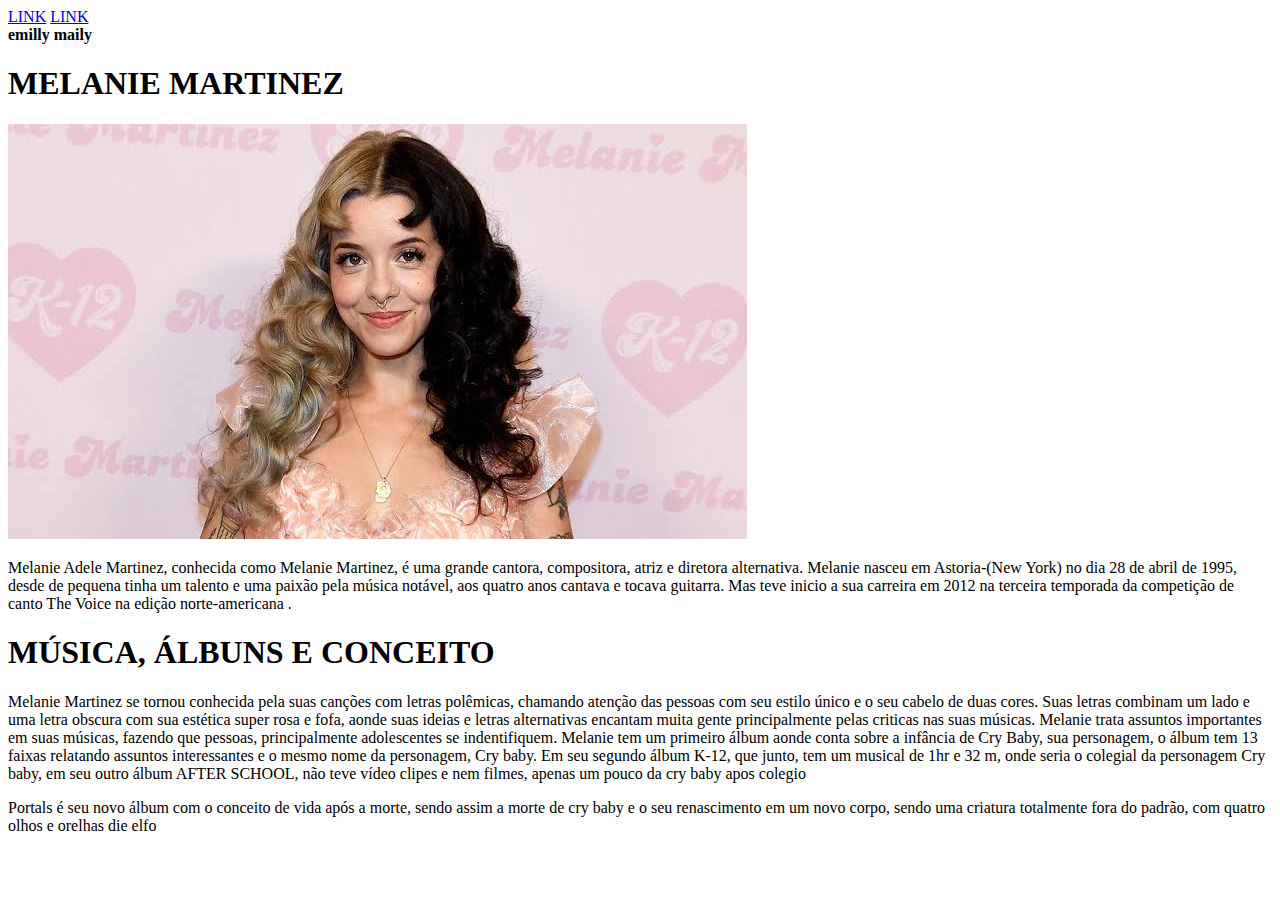
==== index.html @ 85c8d116 "." ====
<!DOCTYPE html>
<html lang="en">
<head>
    <meta charset="UTF-8">
    <meta name="viewport" content="width=, initial-scale=1.0">
    <title>Document</title>
    <link rel="stylesheet" href="Emii.css">
</head>
<body>
    <header>
        <a href="K12 MOVIE"> LINK</a>
        <a href="https://www.youtube.com/watch?v=2HtaIvb61Uk"> LINK</a>
    </header>
    <strong> emilly maily </strong>
<h1>MELANIE MARTINEZ</h1>
<img src="melanie.jpeg">
<p>Melanie Adele Martinez, conhecida como Melanie Martinez, é uma grande cantora, compositora, atriz e diretora alternativa. Melanie nasceu em Astoria-(New York) no dia 28 de abril de 1995, desde de pequena tinha um talento e uma paixão pela música notável, aos quatro anos cantava e tocava guitarra. Mas teve inicio a sua carreira em 2012 na terceira temporada da competição de canto The Voice na edição norte-americana .</p>
<h1>MÚSICA, ÁLBUNS E CONCEITO </h1>
<p>Melanie Martinez se tornou conhecida pela suas canções com letras polêmicas, chamando atenção das pessoas com seu estilo único e o seu cabelo de duas cores. Suas letras combinam um lado e uma letra obscura com sua estética super rosa e fofa, aonde suas ideias e letras alternativas encantam muita gente principalmente pelas criticas nas suas músicas. Melanie trata assuntos importantes em suas músicas, fazendo que pessoas, principalmente  adolescentes se indentifiquem. Melanie tem um primeiro álbum aonde conta sobre a infância de Cry Baby, sua personagem, o álbum tem 13 faixas relatando assuntos interessantes e o mesmo nome da personagem, Cry baby. Em seu segundo álbum K-12, que junto, tem um musical de 1hr e 32 m, onde seria o colegial da personagem Cry baby, em seu outro álbum AFTER SCHOOL, não teve vídeo clipes e nem filmes, apenas um pouco da cry baby apos colegio</p>
<p> Portals é seu novo álbum com o conceito de vida após a morte, sendo assim a morte de cry baby e o seu renascimento em um novo corpo, sendo uma criatura totalmente fora do padrão, com quatro olhos e orelhas die elfo</p>
</body>
</html>
---- Emii.css ----
body {
    background-color:plum
    text-alin: center ;
}
h1 {
    color:blueviolet
    font-style:lab(from color l a b)
}
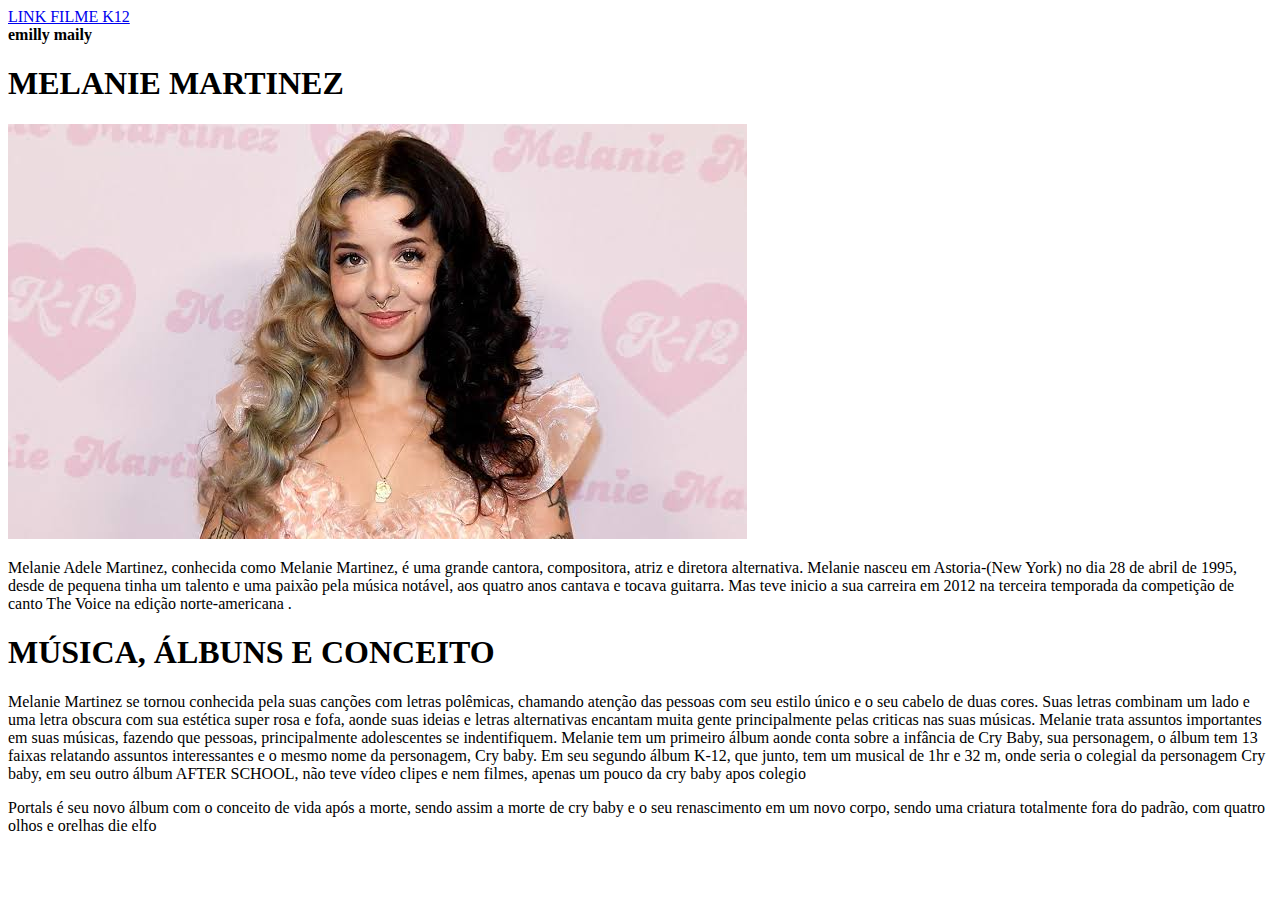
==== commit b9015ed2: "." ====
--- a/index.html
+++ b/index.html
@@ -8,8 +8,7 @@
 </head>
 <body>
     <header>
-        <a href="K12 MOVIE"> LINK</a>
-        <a href="https://www.youtube.com/watch?v=2HtaIvb61Uk"> LINK</a>
+        <a href="https://www.youtube.com/watch?v=2HtaIvb61Uk"> LINK FILME K12</a>
     </header>
     <strong> emilly maily </strong>
 <h1>MELANIE MARTINEZ</h1>
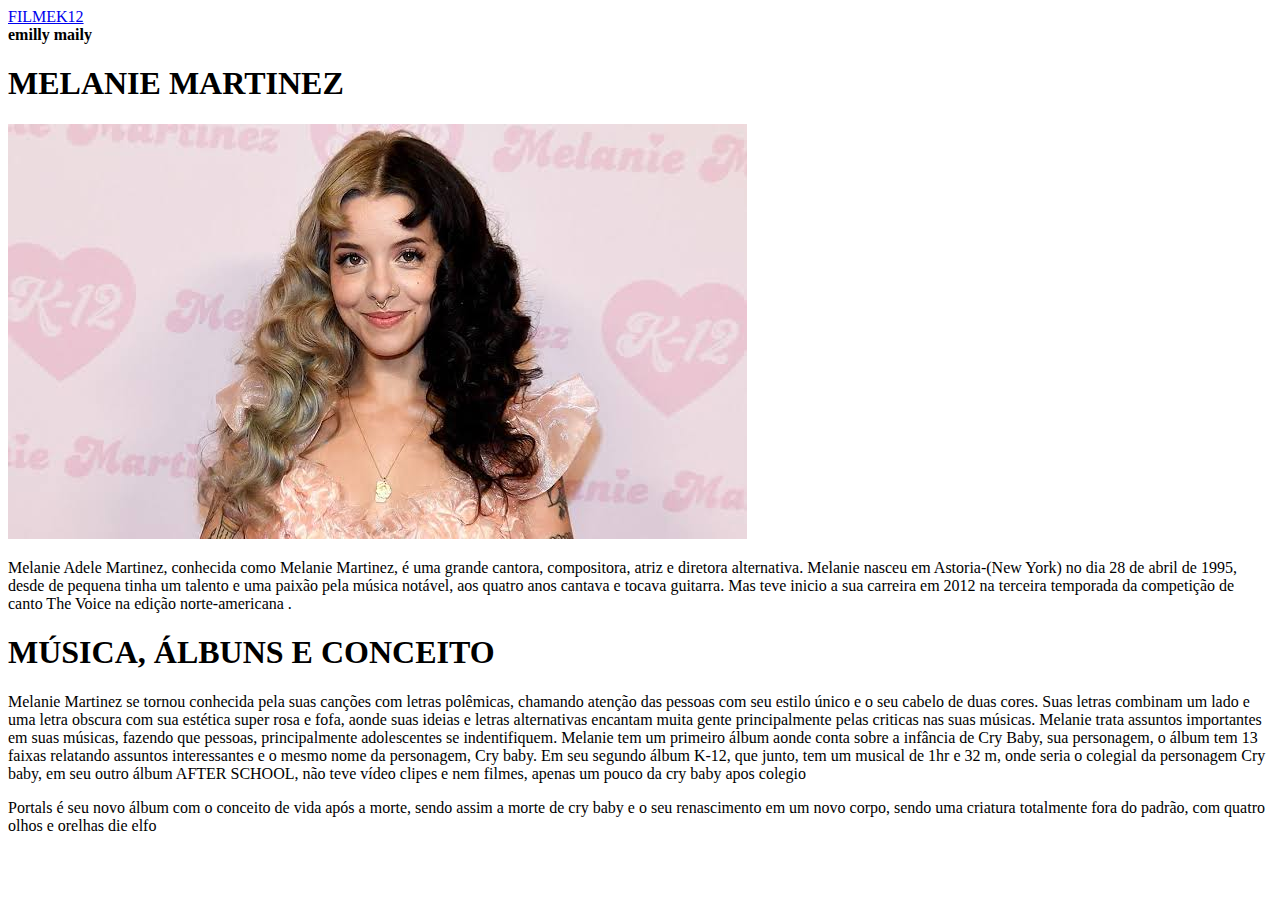
==== commit cac7fb46: "." ====
--- a/index.html
+++ b/index.html
@@ -8,7 +8,7 @@
 </head>
 <body>
     <header>
-        <a href="https://www.youtube.com/watch?v=2HtaIvb61Uk"> LINK FILME K12</a>
+        <a href="https://www.youtube.com/watch?v=2HtaIvb61Uk"> FILMEK12</a>
     </header>
     <strong> emilly maily </strong>
 <h1>MELANIE MARTINEZ</h1>
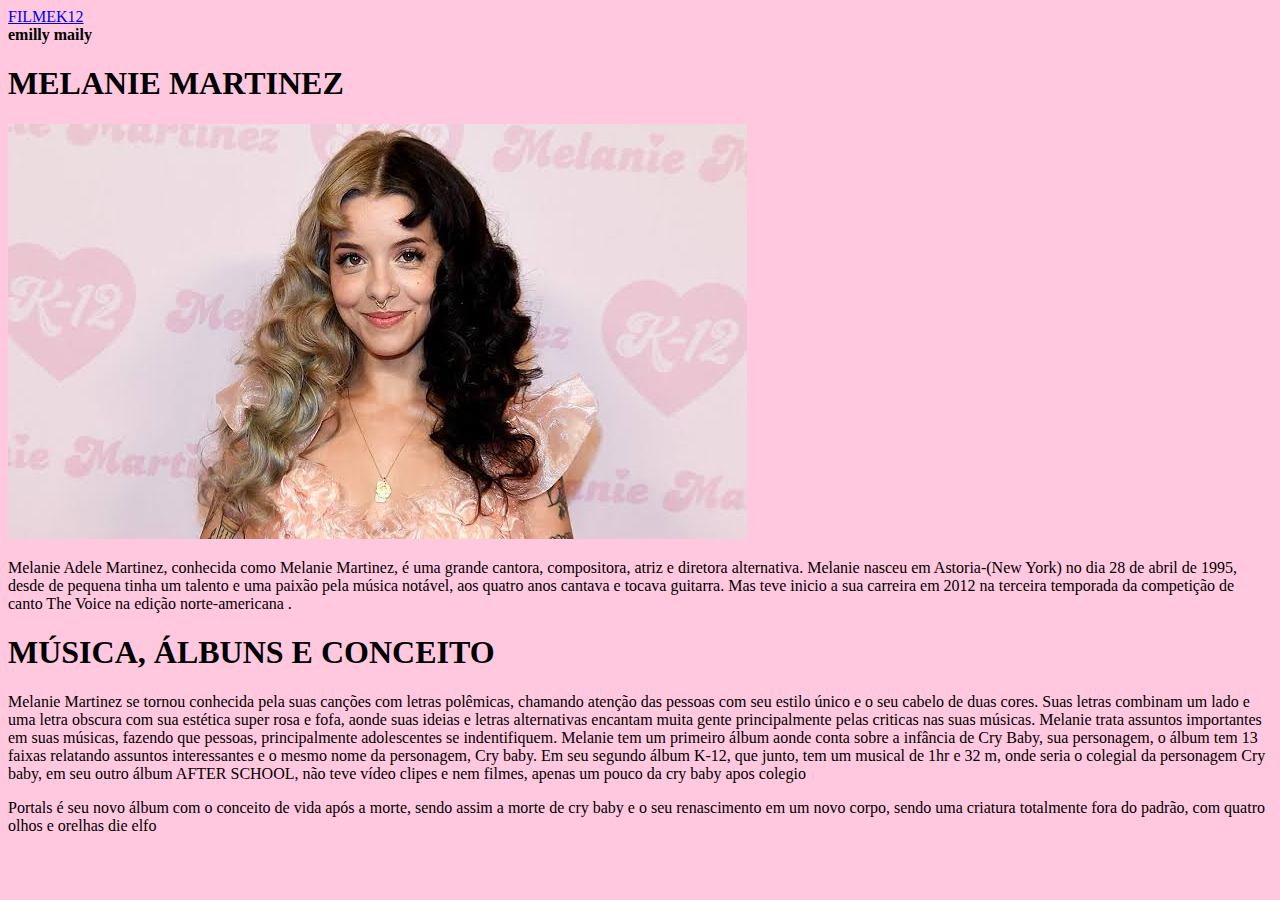
==== commit dcd44192: "." ====
--- a/index.html
+++ b/index.html
@@ -4,7 +4,7 @@
     <meta charset="UTF-8">
     <meta name="viewport" content="width=, initial-scale=1.0">
     <title>Document</title>
-    <link rel="stylesheet" href="Emii.css">
+    <link rel="stylesheet" href="style.css">
 </head>
 <body>
     <header>
--- a/style.css
+++ b/style.css
@@ -0,0 +1 @@
+body { background-color: rgb(255, 200, 223);}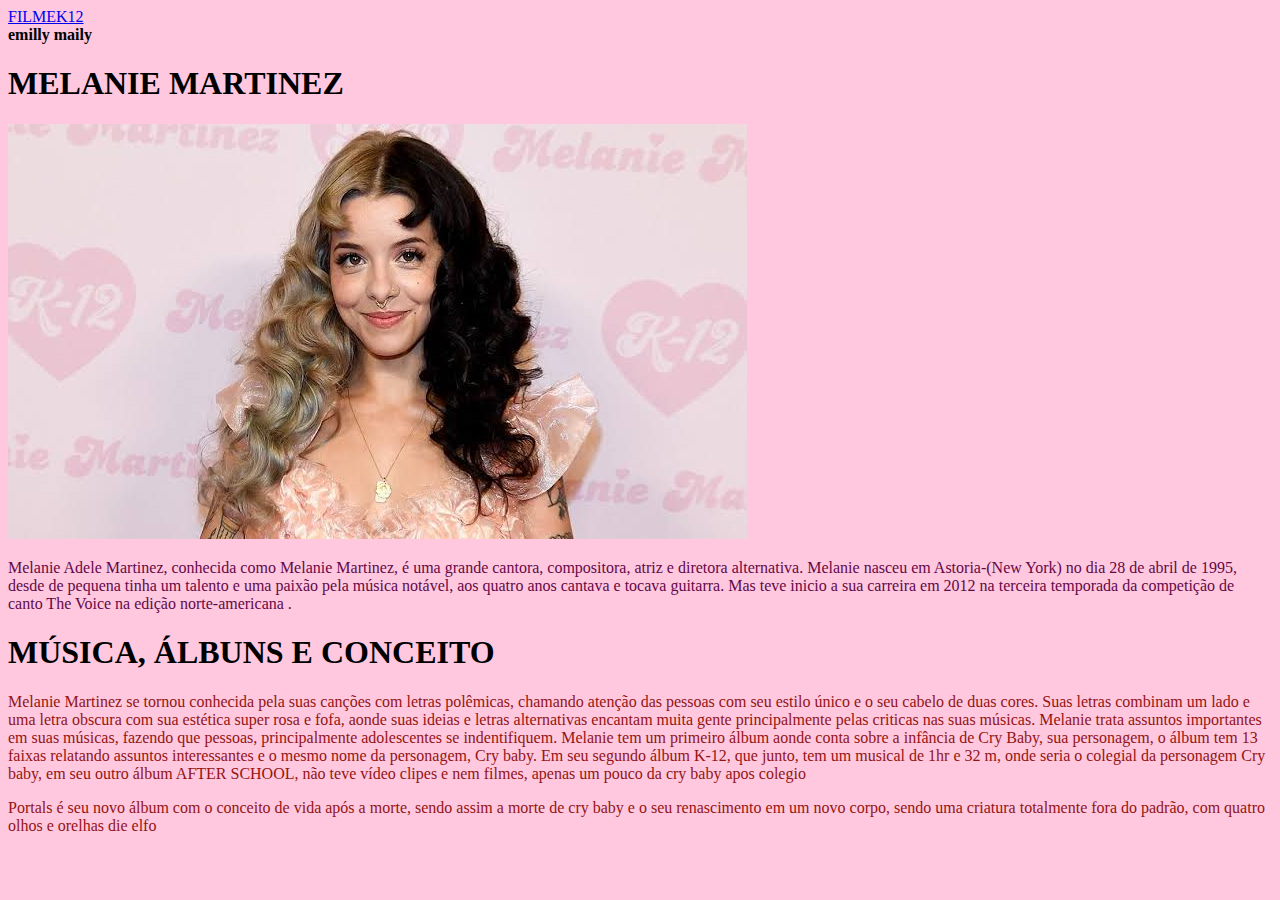
==== commit 971df1d5: "." ====
--- a/index.html
+++ b/index.html
@@ -13,7 +13,7 @@
     <strong> emilly maily </strong>
 <h1>MELANIE MARTINEZ</h1>
 <img src="melanie.jpeg">
-<p>Melanie Adele Martinez, conhecida como Melanie Martinez, é uma grande cantora, compositora, atriz e diretora alternativa. Melanie nasceu em Astoria-(New York) no dia 28 de abril de 1995, desde de pequena tinha um talento e uma paixão pela música notável, aos quatro anos cantava e tocava guitarra. Mas teve inicio a sua carreira em 2012 na terceira temporada da competição de canto The Voice na edição norte-americana .</p>
+<p class="detention">Melanie Adele Martinez, conhecida como Melanie Martinez, é uma grande cantora, compositora, atriz e diretora alternativa. Melanie nasceu em Astoria-(New York) no dia 28 de abril de 1995, desde de pequena tinha um talento e uma paixão pela música notável, aos quatro anos cantava e tocava guitarra. Mas teve inicio a sua carreira em 2012 na terceira temporada da competição de canto The Voice na edição norte-americana .</p>
 <h1>MÚSICA, ÁLBUNS E CONCEITO </h1>
 <p>Melanie Martinez se tornou conhecida pela suas canções com letras polêmicas, chamando atenção das pessoas com seu estilo único e o seu cabelo de duas cores. Suas letras combinam um lado e uma letra obscura com sua estética super rosa e fofa, aonde suas ideias e letras alternativas encantam muita gente principalmente pelas criticas nas suas músicas. Melanie trata assuntos importantes em suas músicas, fazendo que pessoas, principalmente  adolescentes se indentifiquem. Melanie tem um primeiro álbum aonde conta sobre a infância de Cry Baby, sua personagem, o álbum tem 13 faixas relatando assuntos interessantes e o mesmo nome da personagem, Cry baby. Em seu segundo álbum K-12, que junto, tem um musical de 1hr e 32 m, onde seria o colegial da personagem Cry baby, em seu outro álbum AFTER SCHOOL, não teve vídeo clipes e nem filmes, apenas um pouco da cry baby apos colegio</p>
 <p> Portals é seu novo álbum com o conceito de vida após a morte, sendo assim a morte de cry baby e o seu renascimento em um novo corpo, sendo uma criatura totalmente fora do padrão, com quatro olhos e orelhas die elfo</p>
--- a/style.css
+++ b/style.css
@@ -1 +1,9 @@
-body { background-color: rgb(255, 200, 223);}+body {  background-color: rgb(255, 200, 223);
+
+}
+
+p { 
+    color: rgb(146, 20, 20);
+}
+
+.detention {color: #630848;}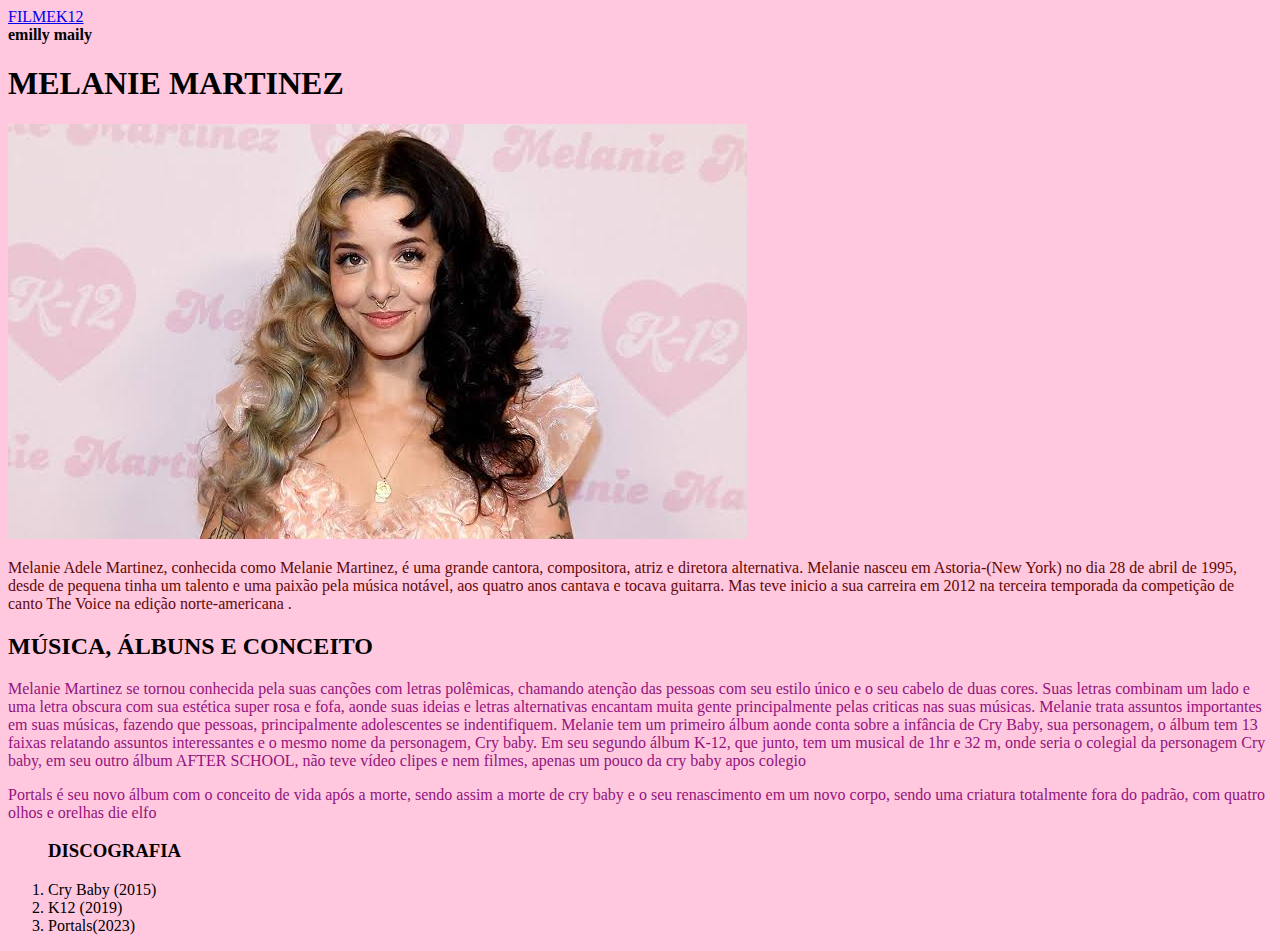
==== commit f60f5bc8: "." ====
--- a/index.html
+++ b/index.html
@@ -14,8 +14,14 @@
 <h1>MELANIE MARTINEZ</h1>
 <img src="melanie.jpeg">
 <p class="detention">Melanie Adele Martinez, conhecida como Melanie Martinez, é uma grande cantora, compositora, atriz e diretora alternativa. Melanie nasceu em Astoria-(New York) no dia 28 de abril de 1995, desde de pequena tinha um talento e uma paixão pela música notável, aos quatro anos cantava e tocava guitarra. Mas teve inicio a sua carreira em 2012 na terceira temporada da competição de canto The Voice na edição norte-americana .</p>
-<h1>MÚSICA, ÁLBUNS E CONCEITO </h1>
+<h2>MÚSICA, ÁLBUNS E CONCEITO </h1>
 <p>Melanie Martinez se tornou conhecida pela suas canções com letras polêmicas, chamando atenção das pessoas com seu estilo único e o seu cabelo de duas cores. Suas letras combinam um lado e uma letra obscura com sua estética super rosa e fofa, aonde suas ideias e letras alternativas encantam muita gente principalmente pelas criticas nas suas músicas. Melanie trata assuntos importantes em suas músicas, fazendo que pessoas, principalmente  adolescentes se indentifiquem. Melanie tem um primeiro álbum aonde conta sobre a infância de Cry Baby, sua personagem, o álbum tem 13 faixas relatando assuntos interessantes e o mesmo nome da personagem, Cry baby. Em seu segundo álbum K-12, que junto, tem um musical de 1hr e 32 m, onde seria o colegial da personagem Cry baby, em seu outro álbum AFTER SCHOOL, não teve vídeo clipes e nem filmes, apenas um pouco da cry baby apos colegio</p>
 <p> Portals é seu novo álbum com o conceito de vida após a morte, sendo assim a morte de cry baby e o seu renascimento em um novo corpo, sendo uma criatura totalmente fora do padrão, com quatro olhos e orelhas die elfo</p>
+<ol>
+<h3> DISCOGRAFIA </h3>
+<li> Cry Baby (2015)  </li>
+<li> K12 (2019)  </li>
+<li> Portals(2023)  </li>
+</ol>
 </body>
 </html>
--- a/style.css
+++ b/style.css
@@ -3,7 +3,7 @@
 }
 
 p { 
-    color: rgb(146, 20, 20);
+    color: rgb(146, 20, 125);
 }
 
-.detention {color: #630848;}+.detention {color: #630808;}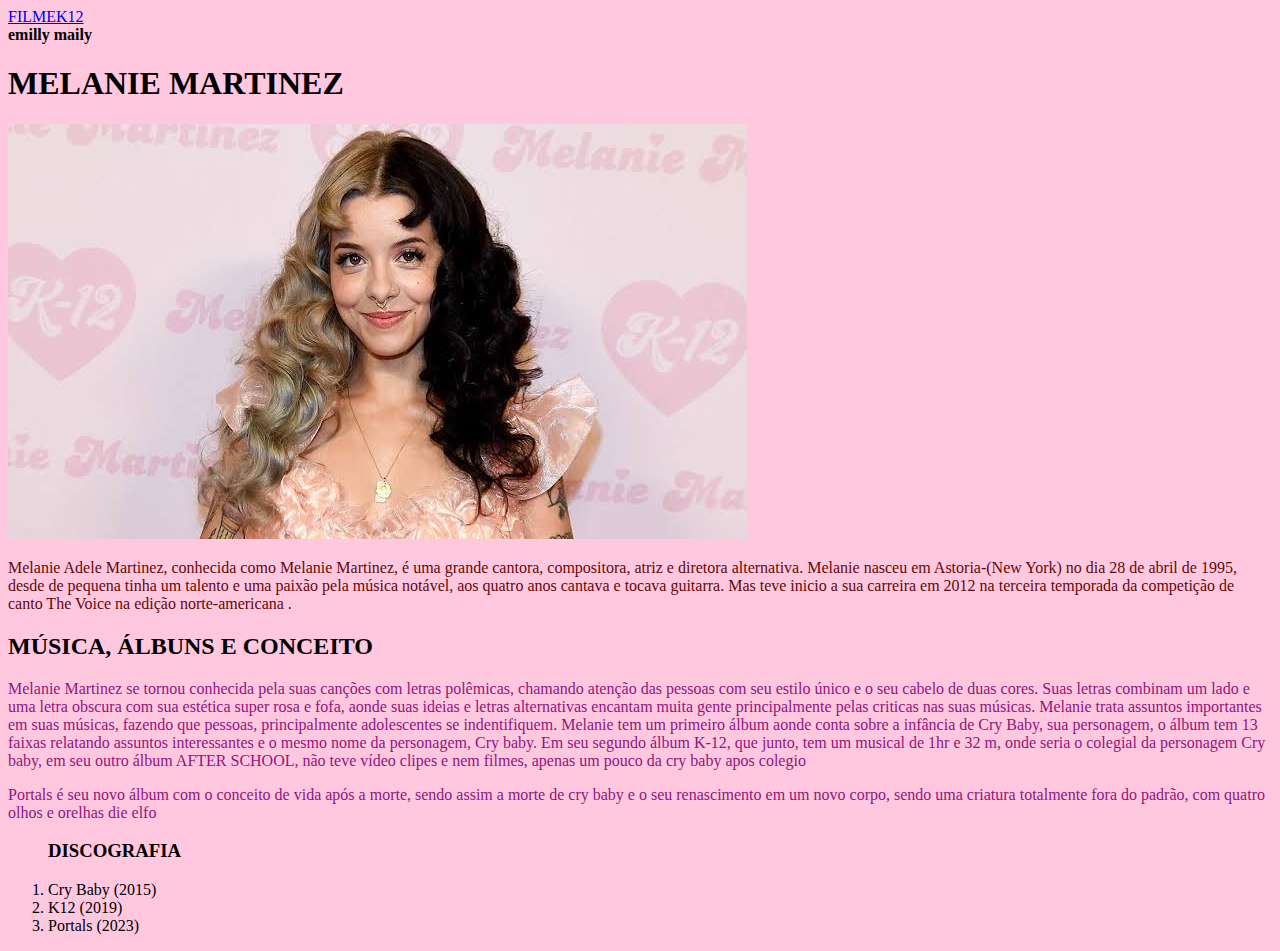
==== commit a5c0d467: "." ====
--- a/index.html
+++ b/index.html
@@ -21,7 +21,7 @@
 <h3> DISCOGRAFIA </h3>
 <li> Cry Baby (2015)  </li>
 <li> K12 (2019)  </li>
-<li> Portals(2023)  </li>
+<li> Portals  (2023)  </li>
 </ol>
 </body>
 </html>
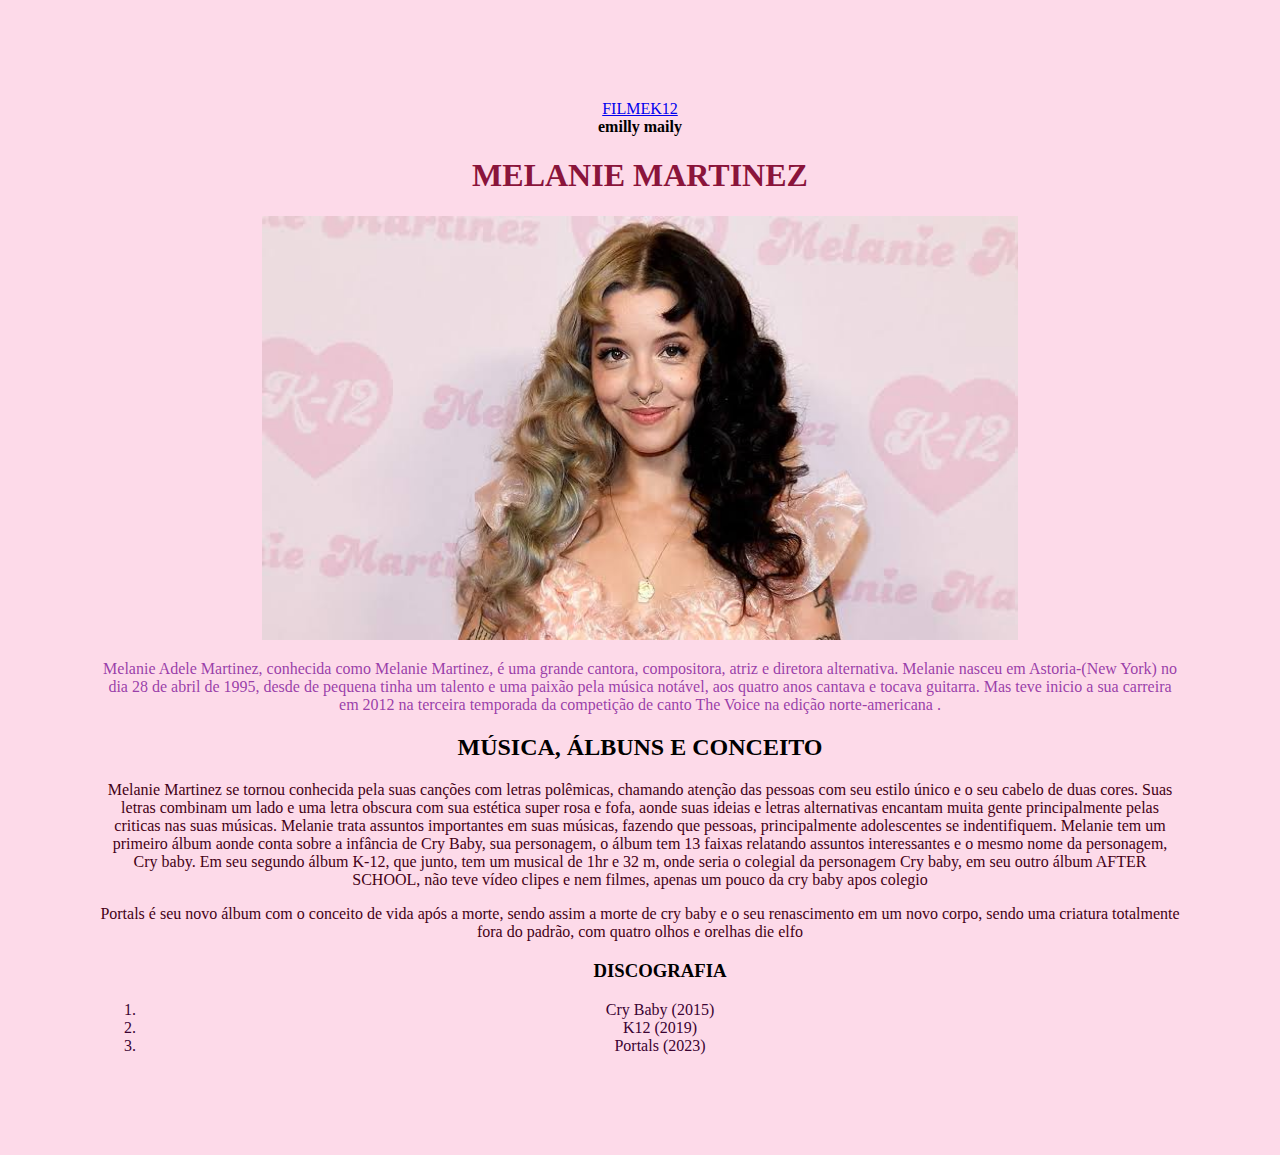
==== commit e1ae3ce5: "." ====
--- a/index.html
+++ b/index.html
@@ -12,7 +12,7 @@
     </header>
     <strong> emilly maily </strong>
 <h1>MELANIE MARTINEZ</h1>
-<img src="melanie.jpeg">
+<img class= "img1" src="melanie.jpeg" >
 <p class="detention">Melanie Adele Martinez, conhecida como Melanie Martinez, é uma grande cantora, compositora, atriz e diretora alternativa. Melanie nasceu em Astoria-(New York) no dia 28 de abril de 1995, desde de pequena tinha um talento e uma paixão pela música notável, aos quatro anos cantava e tocava guitarra. Mas teve inicio a sua carreira em 2012 na terceira temporada da competição de canto The Voice na edição norte-americana .</p>
 <h2>MÚSICA, ÁLBUNS E CONCEITO </h1>
 <p>Melanie Martinez se tornou conhecida pela suas canções com letras polêmicas, chamando atenção das pessoas com seu estilo único e o seu cabelo de duas cores. Suas letras combinam um lado e uma letra obscura com sua estética super rosa e fofa, aonde suas ideias e letras alternativas encantam muita gente principalmente pelas criticas nas suas músicas. Melanie trata assuntos importantes em suas músicas, fazendo que pessoas, principalmente  adolescentes se indentifiquem. Melanie tem um primeiro álbum aonde conta sobre a infância de Cry Baby, sua personagem, o álbum tem 13 faixas relatando assuntos interessantes e o mesmo nome da personagem, Cry baby. Em seu segundo álbum K-12, que junto, tem um musical de 1hr e 32 m, onde seria o colegial da personagem Cry baby, em seu outro álbum AFTER SCHOOL, não teve vídeo clipes e nem filmes, apenas um pouco da cry baby apos colegio</p>
--- a/style.css
+++ b/style.css
@@ -1,9 +1,34 @@
-body {  background-color: rgb(255, 200, 223);
+body {  background-color: rgb(253, 218, 233);
 
-}
+text-align: center;
 
-p { 
-    color: rgb(146, 20, 125);
-}
+margin: 100px;
 
-.detention {color: #630808;}+} 
+  nav a
+   {
+     margin-top: 50px;
+
+     padding: 200px;
+
+     font-size: 500px;
+
+     color: #cc0041;
+
+     display: flex;
+
+     justify-content: center;
+
+    }
+
+    h1 {color: #8a143b;}
+
+p {color: #440116;}
+
+  .detention {color: #902fa3ea;} 
+
+    li {  color: rgb(59, 2, 50);}
+
+    .img1 {width: 70%; }
+
+  h1 {height: 230;}